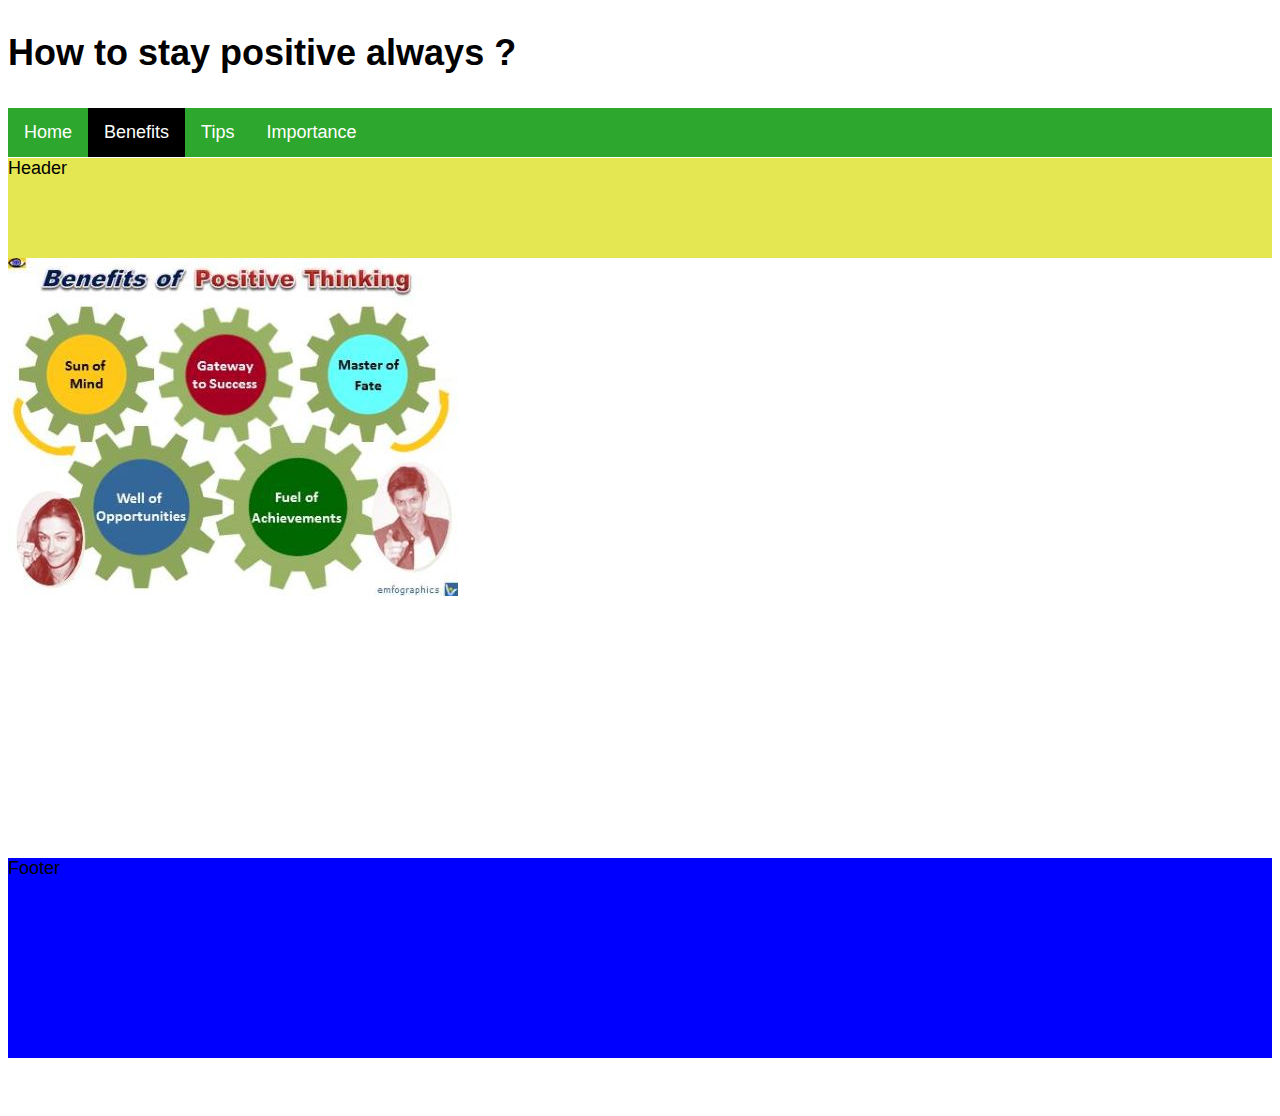
==== benefits.html @ 04c6091f "made some changes" ====
<!DOCTYPE html>
<html lang="en">
<head>
    <meta charset="UTF-8">
    <meta name="viewport" content="width=device-width, initial-scale=1.0">
    <title>Document</title>
    <link rel="stylesheet" href="style.css">
</head>
<body>
    <div class="container" >
        <div class="topic">
         <h1>How to stay positive always ?</h1>
        </div>
        <div class="navigation">
         <ul>
            <li><a href="index.html">Home</a></li>
            <li><a class="active"href="benefits.html">Benefits</a></li>
            <li><a href="tips.html">Tips</a></li>
            <li><a href="importance.html">Importance</a></li>
        </ul>
        </div>
        <div class="header">
         Header
        </div>
        <div class="main">
           <img src="2ndpagepic.jpg"></img>
        </div>
        <div class="footer">
         Footer
        </div>
    <style>
        ul {
          list-style-type: none;
          margin: 0;
          padding: 0;
          overflow: hidden;
          background-color: #2ea72e;
        }
        
        li {
          float: left;
        }
        
        li a {
          display: block;

          color: white;

          text-align: center;
          padding: 14px 16px;
          text-decoration: none;
        }
        
        li a:hover:not(.active) {
          background-color: #111;
        }
        
        .active {
          background-color: #000000;
        }
        </style>
 </div>
</body>
</html>
---- style.css ----
.div{
    border: 1px black;
}
.container {
    display: grid;
    grid-template-columns: 6fr 10fr;
    grid-template-rows: 100px 50px 100px 600px 200px 50px ;
    gap: 0px;
}
.topic {
    grid-column: 1/3;
    grid-row: 1/2;
    background-color: white;
}
.navigation {
    grid-column: 1/3;
    grid-row: 2/3;
    background-color: white;
}
.header {
    grid-column: 1/3;
    grid-row: 3/4;
    background-color:rgb(229, 231, 82);
}
.main {
    grid-column: 1/3;
    grid-row: 4/5;
    background-color: white
}
.box1 {
    grid-column: 1/2;
    grid-row:  4/5;
    background-color: grey;
}
.box2 {
    grid-column: 2/3;
    grid-row: 4/5;
    background-color:orange;
}
.footer {
    grid-column: 1/3;
    grid-row: 5/6;
    background-color: blue;
}
.flexcontainer {
    display: flex;
    flex-wrap: wrap;
}
body,html {
    font-family:Verdana, Geneva, Tahoma, sans-serif;
    font-size: large;
}
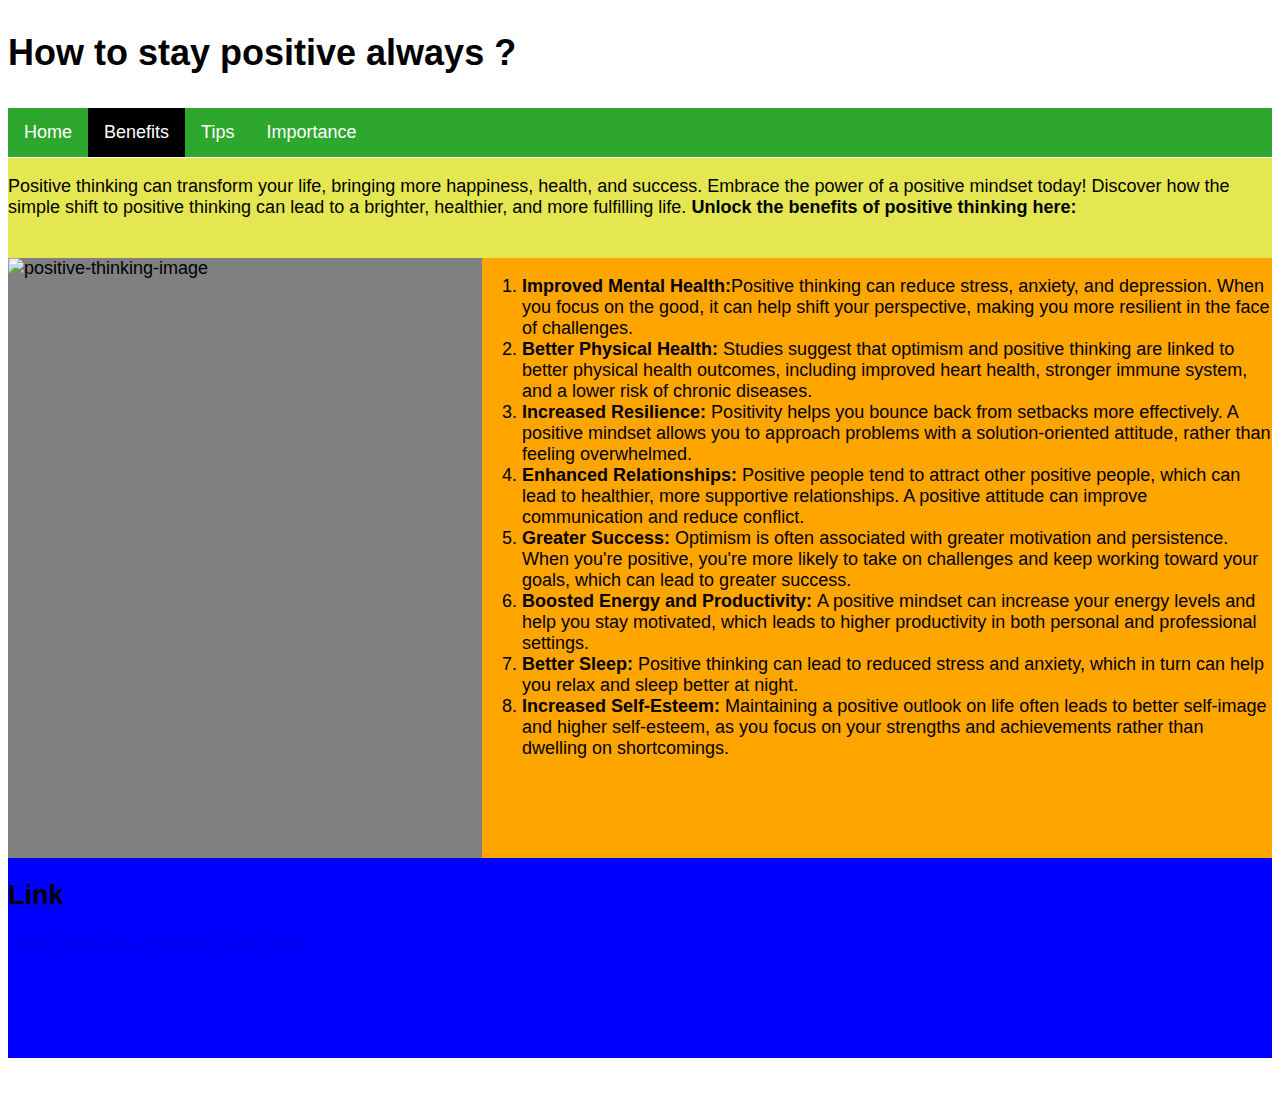
==== commit 0597688d: "Rename the document" ====
--- a/benefits.html
+++ b/benefits.html
@@ -3,8 +3,39 @@
 <head>
     <meta charset="UTF-8">
     <meta name="viewport" content="width=device-width, initial-scale=1.0">
-    <title>Document</title>
+    <title>How to stay positive always website?</title>
     <link rel="stylesheet" href="style.css">
+    <style>
+      ul {
+        list-style-type: none;
+        margin: 0;
+        padding: 0;
+        overflow: hidden;
+        background-color: #2ea72e;
+      }
+      
+      li {
+        float: left;
+      }
+      
+      li a {
+        display: block;
+
+        color: white;
+
+        text-align: center;
+        padding: 14px 16px;
+        text-decoration: none;
+      }
+      
+      li a:hover:not(.active) {
+        background-color: #111;
+      }
+      
+      .active {
+        background-color: #000000;
+      }
+    </style>
 </head>
 <body>
     <div class="container" >
@@ -20,45 +51,45 @@
         </ul>
         </div>
         <div class="header">
-         Header
+        <p> Positive thinking can transform your life, bringing more happiness, health, and success. Embrace the power of a positive mindset today! 
+          Discover how the simple shift to positive thinking can lead to a brighter, healthier, and more fulfilling life.
+          <b>Unlock the benefits of positive thinking here:</b></p>
         </div>
-        <div class="main">
-           <img src="2ndpagepic.jpg"></img>
+        <div class="box1">
+           <img src="ttp.jpg" alt="positive-thinking-image">
+        </div>
+        <div class="box2">
+          <ol>
+          <li> <b>Improved Mental Health:</b>Positive thinking can reduce stress, anxiety, and depression. When you focus on the good, 
+            it can help shift your perspective, making you more resilient in the face of challenges.
+          </li> <br>
+          <li> <b>Better Physical Health: </b>Studies suggest that optimism and positive thinking are linked to better physical health outcomes,
+            including improved heart health, stronger immune system, and a lower risk of chronic diseases.
+          </li> <br>
+          <li> <b>Increased Resilience: </b> Positivity helps you bounce back from setbacks more effectively. A positive mindset allows you to approach
+            problems with a solution-oriented attitude, rather than feeling overwhelmed.
+           </li> <br>
+          <li> <b>Enhanced Relationships: </b>Positive people tend to attract other positive people, which can lead to healthier, more supportive relationships. 
+            A positive attitude can improve communication and reduce conflict.
+           </li> <br>
+          <li> <b> Greater Success:</b> Optimism is often associated with greater motivation and persistence. When you're positive,
+            you're more likely to take on challenges and keep working toward your goals, which can lead to greater success.
+          </li> <br>
+          <li> <b>Boosted Energy and Productivity: </b>A positive mindset can increase your energy levels and help you stay motivated, 
+            which leads to higher productivity in both personal and professional settings.
+          </li> <br>
+          <li> <b>Better Sleep: </b>Positive thinking can lead to reduced stress and anxiety, which in turn can help you relax and sleep 
+            better at night.
+          </li> <br>
+          <li> <b>Increased Self-Esteem: </b>Maintaining a positive outlook on life often leads to better self-image and higher self-esteem, 
+            as you focus on your strengths and achievements rather than dwelling on shortcomings.
+          </li> <br>
+          </ol>
         </div>
         <div class="footer">
-         Footer
+         <h2> Link </h2>
+         <a href="https://www.hopkinsmedicine.org/health/wellness-and-prevention/the-power-of-positive-thinking">Know more about benefits! click here</a>
         </div>
-    <style>
-        ul {
-          list-style-type: none;
-          margin: 0;
-          padding: 0;
-          overflow: hidden;
-          background-color: #2ea72e;
-        }
-        
-        li {
-          float: left;
-        }
-        
-        li a {
-          display: block;
-
-          color: white;
-
-          text-align: center;
-          padding: 14px 16px;
-          text-decoration: none;
-        }
-        
-        li a:hover:not(.active) {
-          background-color: #111;
-        }
-        
-        .active {
-          background-color: #000000;
-        }
-        </style>
- </div>
-</body>
+    </div>
+ </body>
 </html>